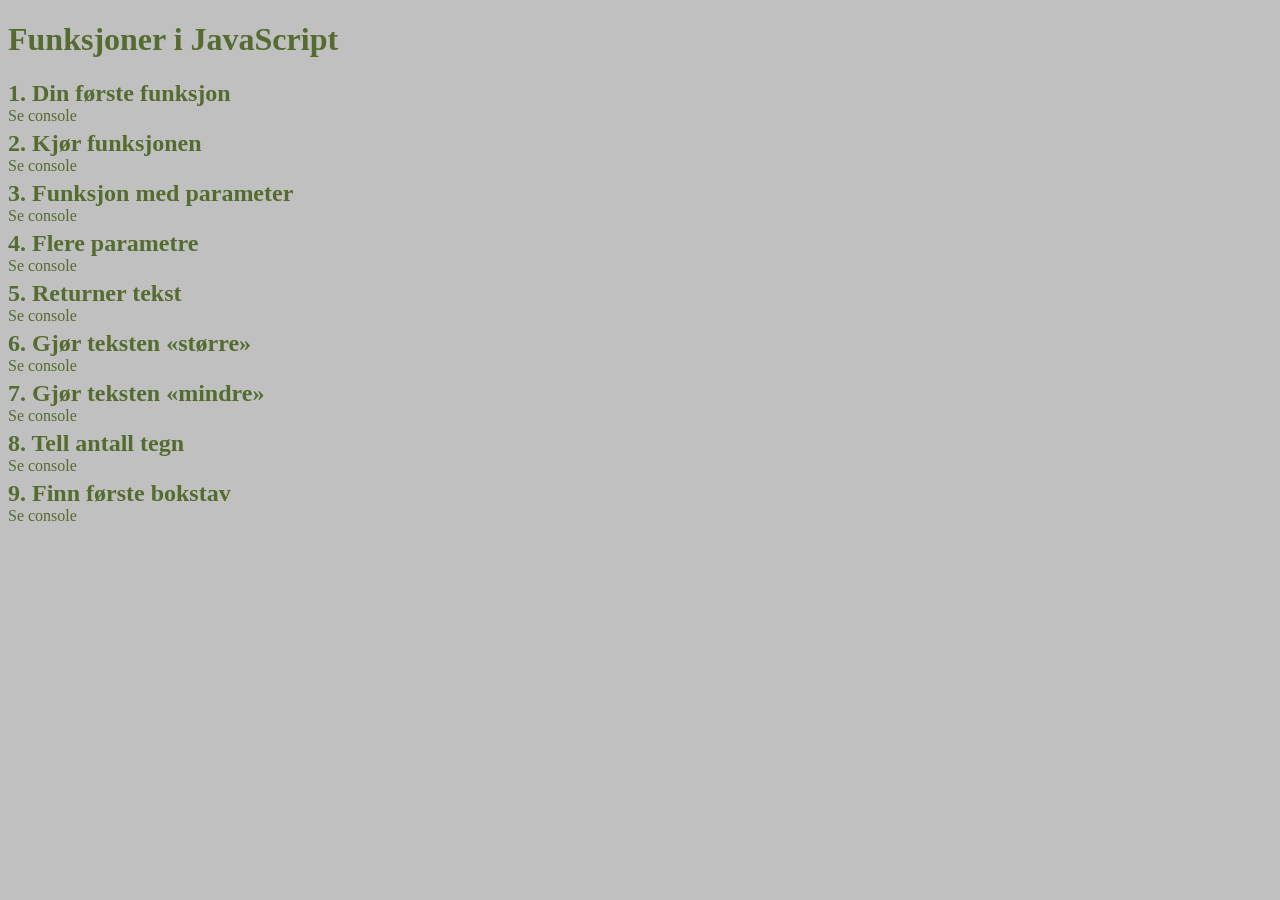
==== js_funksjon/index.html @ 388426f3 "funksjon til oppg 9" ====
<!DOCTYPE html>
<html lang="en">
<head>
    <meta charset="UTF-8">
    <meta name="viewport" content="width=device-width, initial-scale=1.0">
    <title>Javascript funksjoner</title>
    <style>
        body {
            background-color: silver;
            color: darkolivegreen;
        }
        p {
            margin-top: 0px;
            margin-bottom: 5px;
        }
        h2 {
            margin-top: 5px;
            margin-bottom: 0px;
        }
    </style>
</head>
<body>
    <h1>Funksjoner i JavaScript</h1>

    <h2>1. Din første funksjon</h2>
    <script>
        function siHei1() {
            console.log("Hei verden!");
        }
        siHei1();
    </script>
    <p>Se console</p>

    <h2>2. Kjør funksjonen</h2>
    <script>
        for (i=0; i<3; i++) {
            siHei1();
        }
    </script>
    <p>Se console</p>

    <h2>3. Funksjon med parameter</h2>
    <script>
        function siHei3(name) { // verdien får sin egen variabel som fungerer bare i funksjonen
            console.log("Hei " + name);
        }
        let navn3 = "Ola";
        siHei3(navn3);
    </script>
    <p>Se console</p>

    <h2>4. Flere parametre</h2>
    <script>
        function presenter4(navn, alder) {
            console.log(navn + ", " + alder + " år.");
        }
        let navn4 = "Karen";
        let alder4 = 3;
        presenter4(navn4, alder4);
    </script>
    <p>Se console</p>

    <h2>5. Returner tekst</h2>
    <script>
        function lagHilsen5(navn) {
            return "Hei " + navn + "!"; // sender dette tilbake til der funksjonen ble kalt.
        }

        let navn5 = "Per";
        let melding5 = lagHilsen5(navn5);
        console.log(melding5);
    </script>
    <p>Se console</p>

    <h2>6. Gjør teksten «større»</h2>
    <script>
        function rop6(tekst) {
            return tekst.toUpperCase(); // metode / method
        }

        let tekst6 = "hei";
        let melding6 = rop6(tekst6);
        console.log(melding6);
    </script>
    <p>Se console</p>

    <h2>7. Gjør teksten «mindre»</h2>
    <script>
        function hvisk7(tekst) {
            return tekst.toLowerCase(); // metode / method
        }

        let tekst7 = "HEI";
        let melding7 = hvisk7(tekst7);
        console.log(melding7);
    </script>
    <p>Se console</p>
    
    <h2>8. Tell antall tegn</h2>
    <script>
        function tellTegn8(tekst) {
            console.log (tekst.length); // atributt / attribute
        }

        let tekst8 = "Javascript";
        tellTegn8(tekst8);
    </script>
    <p>Se console</p>

    <h2>9. Finn første bokstav</h2>
    <script>
        function forsteBokstav9(tekst) {
            console.log(tekst[0]); // starter telling på 0
        }

        let tekst9 = "Programmering";
        forsteBokstav9(tekst9);
    </script>
    <p>Se console</p>

</body>
</html>
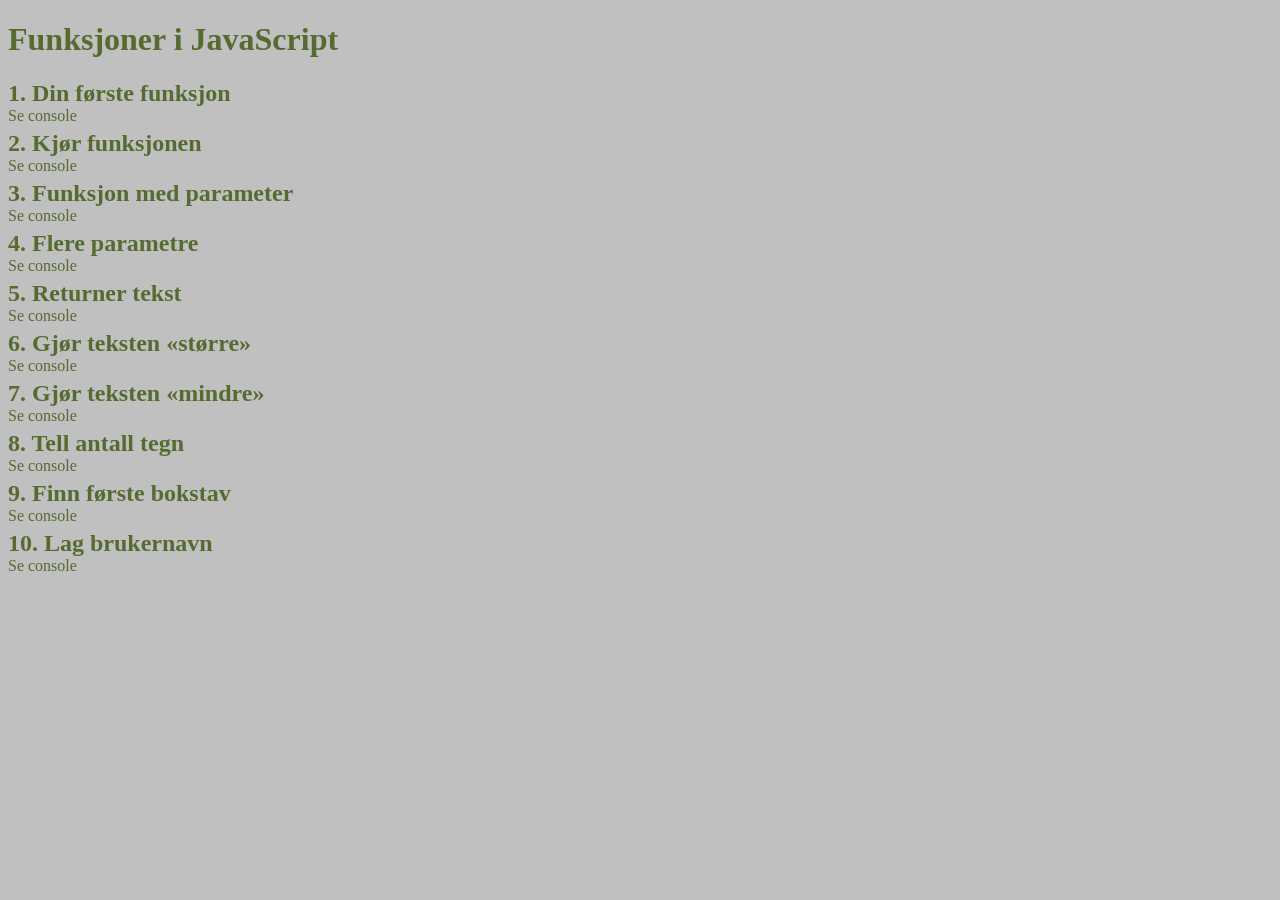
==== commit dbdf525b: "operator10" ====
--- a/js_funksjon/index.html
+++ b/js_funksjon/index.html
@@ -110,7 +110,7 @@
     <h2>9. Finn første bokstav</h2>
     <script>
         function forsteBokstav9(tekst) {
-            console.log(tekst[0]); // starter telling på 0
+            console.log(tekst[0]); // tekst-streng = array, starter telling på 0
         }
 
         let tekst9 = "Programmering";
@@ -118,5 +118,17 @@
     </script>
     <p>Se console</p>
 
+    <h2>10. Lag brukernavn</h2>
+    <script>
+        function lagBrukernavn10(fornavn, etternavn) {
+            return fornavn.toLowerCase() + "." + etternavn.toLowerCase();
+        }
+
+        let fornavn10 = "Lisa";
+        let etternavn10 = "Presley";
+        console.log(lagBrukernavn10(fornavn10, etternavn10));
+    </script>
+    <p>Se console</p>
+
 </body>
 </html>
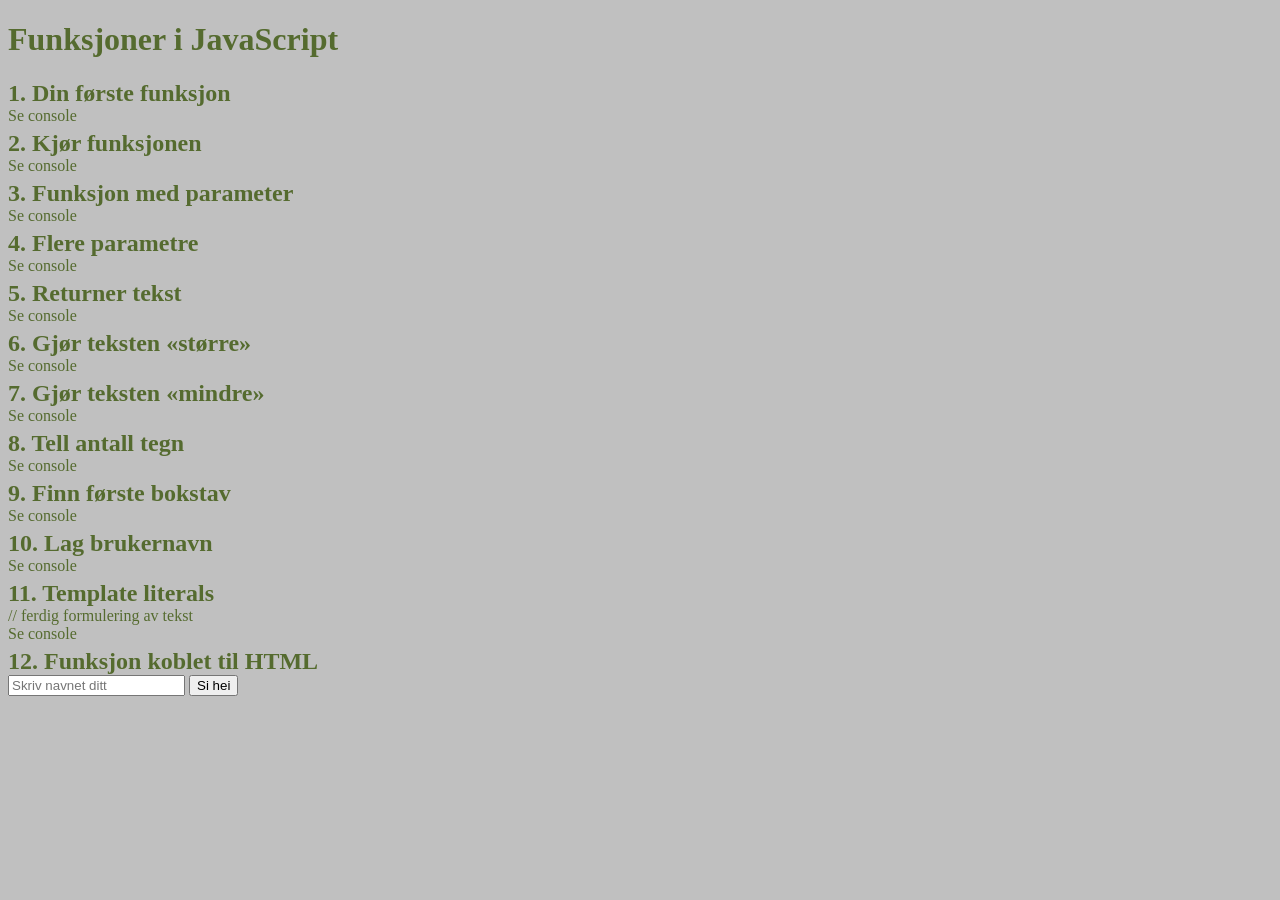
==== commit 68f82ba2: "funksjon til oppg 12" ====
--- a/js_funksjon/index.html
+++ b/js_funksjon/index.html
@@ -130,5 +130,48 @@
     </script>
     <p>Se console</p>
 
+    <h2>11. Template literals</h2>  // ferdig formulering av tekst
+    <script>
+        function elevInfo11(navn, klasse) {
+            console.log(`${navn} går i klasse ${klasse}`);
+            console.log(navn + " går i klasse " + klasse);
+        }
+
+        let navn11 = "Danylo";
+        let klasse11 = "2ITA";
+        elevInfo11(navn11, klasse11);
+    </script>
+    <p>Se console</p>
+
+    <h2>12. Funksjon koblet til HTML</h2>
+    <script>
+        function siHei12() {
+            const navn = document.querySelector("#navnInput12");
+            const resultat = document.querySelector("#resultat12");
+
+            resultat.innerHTML = "Hei " + navn.value + "!";
+        }
+
+    </script>
+
+        <input type="text" id="navnInput12" placeholder="Skriv navnet ditt">
+        <button onClick="siHei12()">Si hei</button>
+
+        <div id="resultat12"></div>
+
 </body>
-</html>+</html>
+
+
+
+
+
+
+
+
+
+
+
+
+
+
